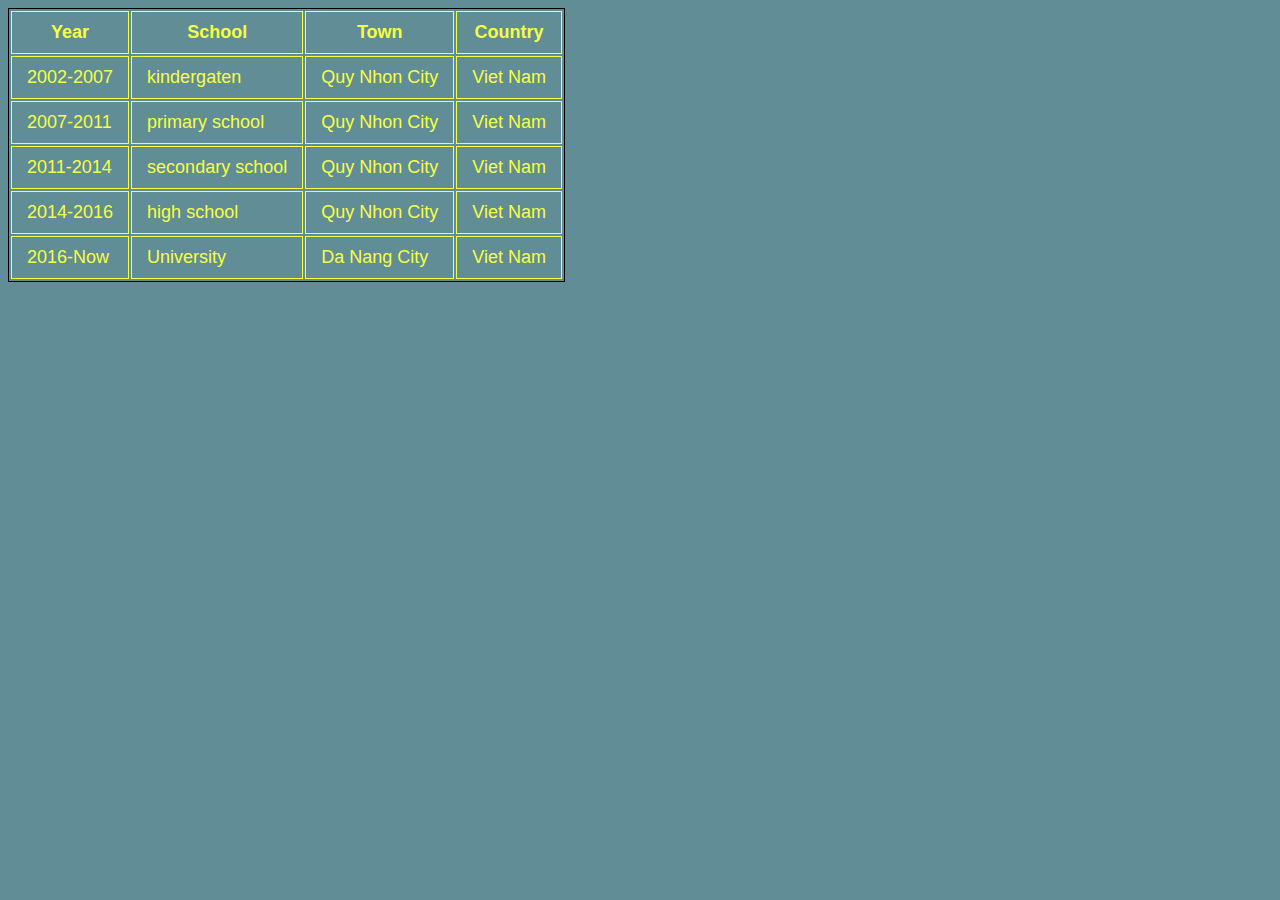
==== studies.html @ e5ab0360 "new update(2)" ====
<!DOCTYPE html>

<html>
	
	<head>
		<meta charset="UTF-8">
		<title>MyStudingStory</title>
		<link rel="stylesheet" type="text/css" href="css/studies.css">
		<link rel="stylesheet" type="text/css" href="css/app.css">

	</head>

	<body>
		<table>
			<thead>
					<tr>
						<th>Year</th>
						<th>School</th>
						<th>Town</th>
						<th>Country</th>
					</tr>

			</thead>

			<tbody>
					<tr>
						<td>2002-2007</td>
						<td>kindergaten</td>
						<td>Quy Nhon City</td>
						<td>Viet Nam</td>
					</tr>
					<tr>
						<td>2007-2011</td>
						<td>primary school</td>
						<td>Quy Nhon City</td>
						<td>Viet Nam</td>
					</tr>
					<tr>
						<td>2011-2014</td>
						<td>secondary school</td>
						<td>Quy Nhon City</td>
						<td>Viet Nam</td>
					</tr>
					<tr>
						<td>2014-2016</td>
						<td>high school</td>
						<td>Quy Nhon City</td>
						<td>Viet Nam</td>
					</tr>
					<tr>
						<td>2016-Now</td>
						<td>University</td>
						<td>Da Nang City</td>
						<td>Viet Nam</td>
					</tr>
			</tbody>

		</table>
	</body>
</html>
---- css/studies.css ----
table {
	border: 1px solid #000 ;
}
td,th {

	border: 1px solid currentColor;
	padding: 10px 15px 10px 15px;
}
---- css/app.css ----
body {
	color: rgb(246,255,67);
	background-color:#618d96 ;
	font-family: "Apple Garamond", "Arial", "Ubuntu";
	font-size: 18px;
}
p {
	text-align: justify;	
}
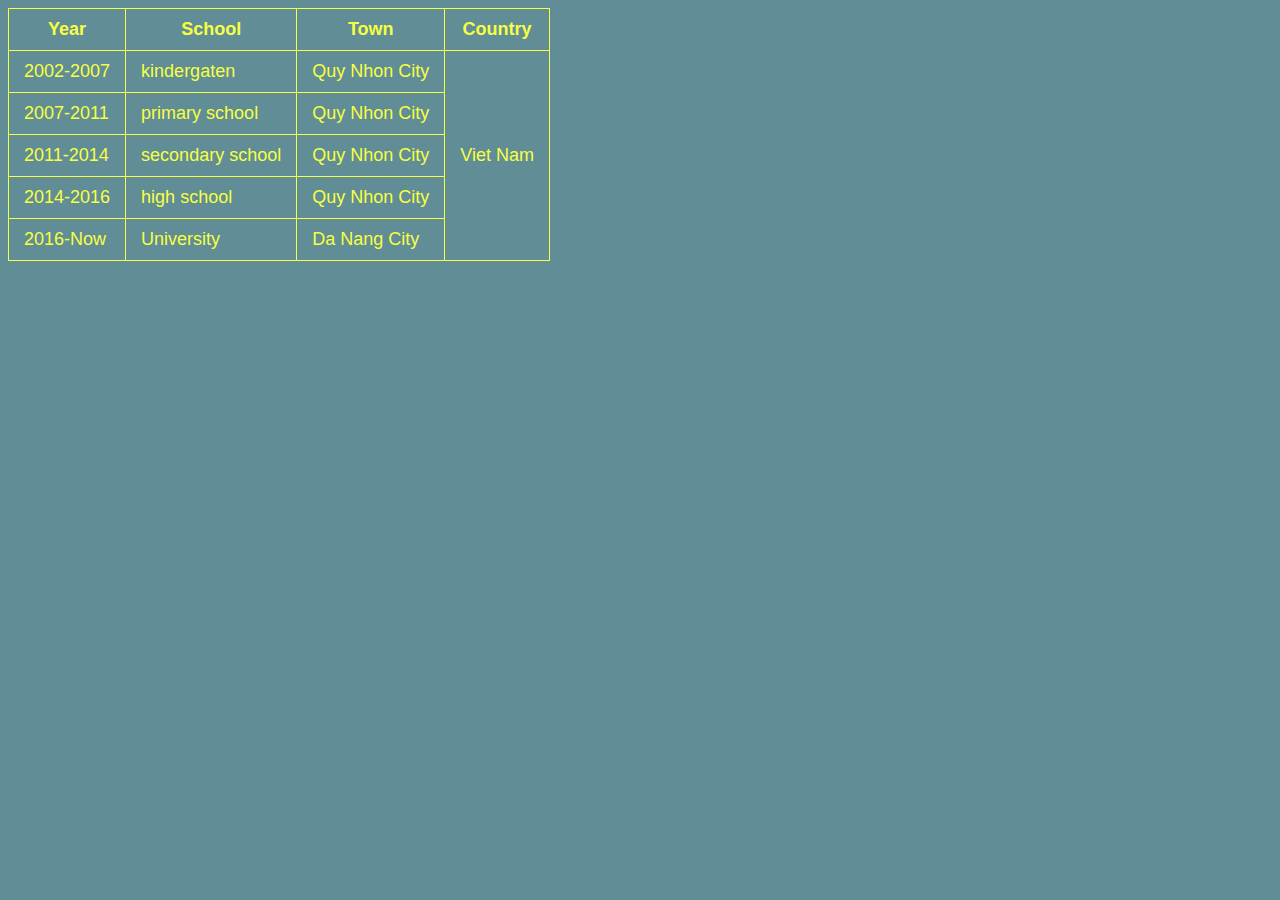
==== commit 2d5da3a1: "new update(2)" ====
--- a/studies.html
+++ b/studies.html
@@ -27,31 +27,27 @@
 						<td>2002-2007</td>
 						<td>kindergaten</td>
 						<td>Quy Nhon City</td>
-						<td>Viet Nam</td>
+						<td rowspan="5">Viet Nam</td>
 					</tr>
 					<tr>
 						<td>2007-2011</td>
 						<td>primary school</td>
 						<td>Quy Nhon City</td>
-						<td>Viet Nam</td>
 					</tr>
 					<tr>
 						<td>2011-2014</td>
 						<td>secondary school</td>
 						<td>Quy Nhon City</td>
-						<td>Viet Nam</td>
 					</tr>
 					<tr>
 						<td>2014-2016</td>
 						<td>high school</td>
 						<td>Quy Nhon City</td>
-						<td>Viet Nam</td>
 					</tr>
 					<tr>
 						<td>2016-Now</td>
 						<td>University</td>
 						<td>Da Nang City</td>
-						<td>Viet Nam</td>
 					</tr>
 			</tbody>
 
--- a/css/studies.css
+++ b/css/studies.css
@@ -1,9 +1,11 @@
 
 table {
 	border: 1px solid #000 ;
+	border-collapse: collapse;
 }
 td,th {
 
 	border: 1px solid currentColor;
 	padding: 10px 15px 10px 15px;
+	
 }
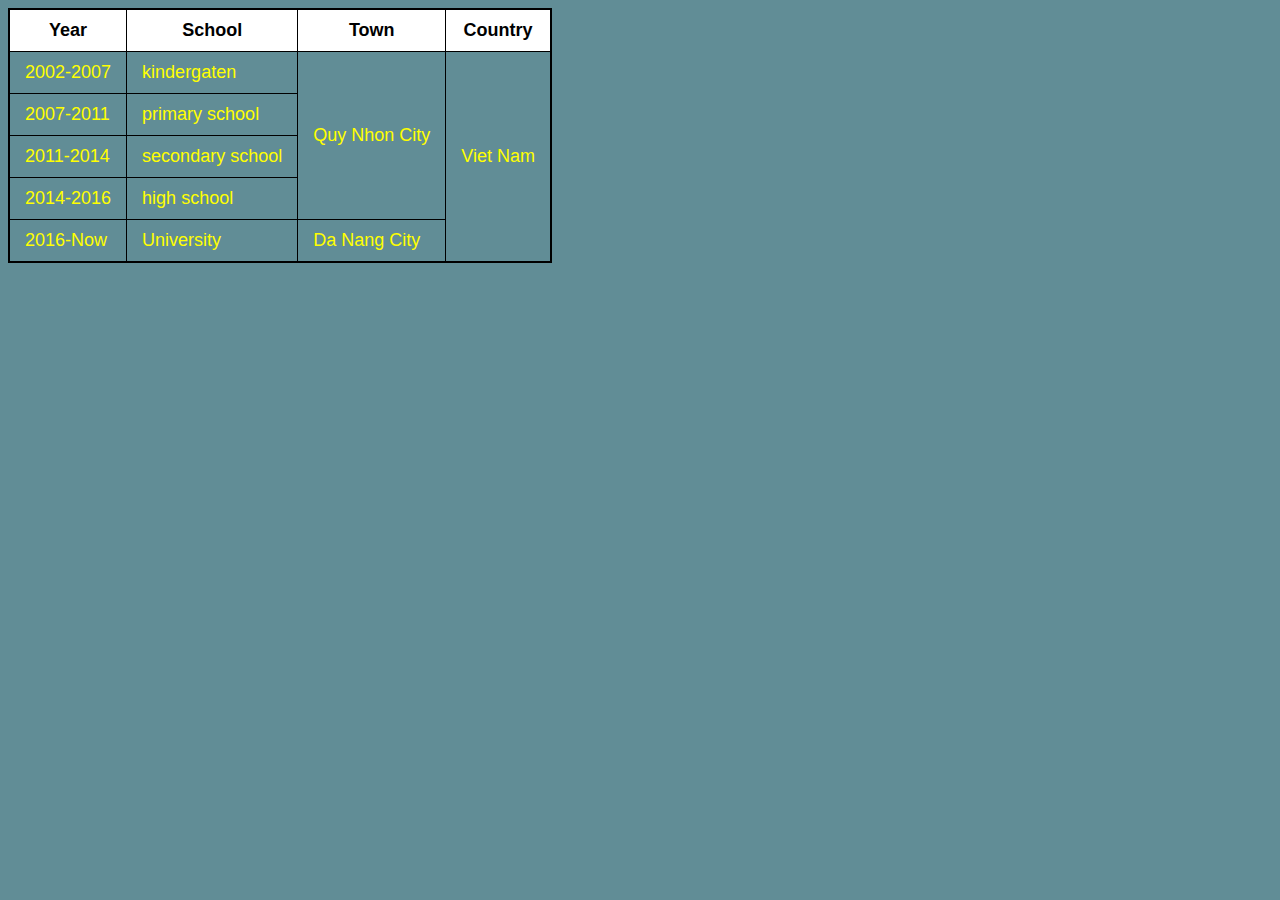
==== commit 3acca0fc: "new update(3)" ====
--- a/studies.html
+++ b/studies.html
@@ -26,23 +26,20 @@
 					<tr>
 						<td>2002-2007</td>
 						<td>kindergaten</td>
-						<td>Quy Nhon City</td>
+						<td rowspan="4">Quy Nhon City</td>
 						<td rowspan="5">Viet Nam</td>
 					</tr>
 					<tr>
 						<td>2007-2011</td>
 						<td>primary school</td>
-						<td>Quy Nhon City</td>
 					</tr>
 					<tr>
 						<td>2011-2014</td>
 						<td>secondary school</td>
-						<td>Quy Nhon City</td>
 					</tr>
 					<tr>
 						<td>2014-2016</td>
 						<td>high school</td>
-						<td>Quy Nhon City</td>
 					</tr>
 					<tr>
 						<td>2016-Now</td>
--- a/css/studies.css
+++ b/css/studies.css
@@ -1,11 +1,21 @@
 
 table {
-	border: 1px solid #000 ;
+	border: 2px solid #000 ;
 	border-collapse: collapse;
 }
 td,th {
 
-	border: 1px solid currentColor;
+	border: 1px solid black;
+	border-collapse: collapse;
 	padding: 10px 15px 10px 15px;
 	
 }
+th {
+	color: #000000;
+	background-color: white;
+}
+
+td {
+	color: yellow;
+	background-color:#618d96 ;
+}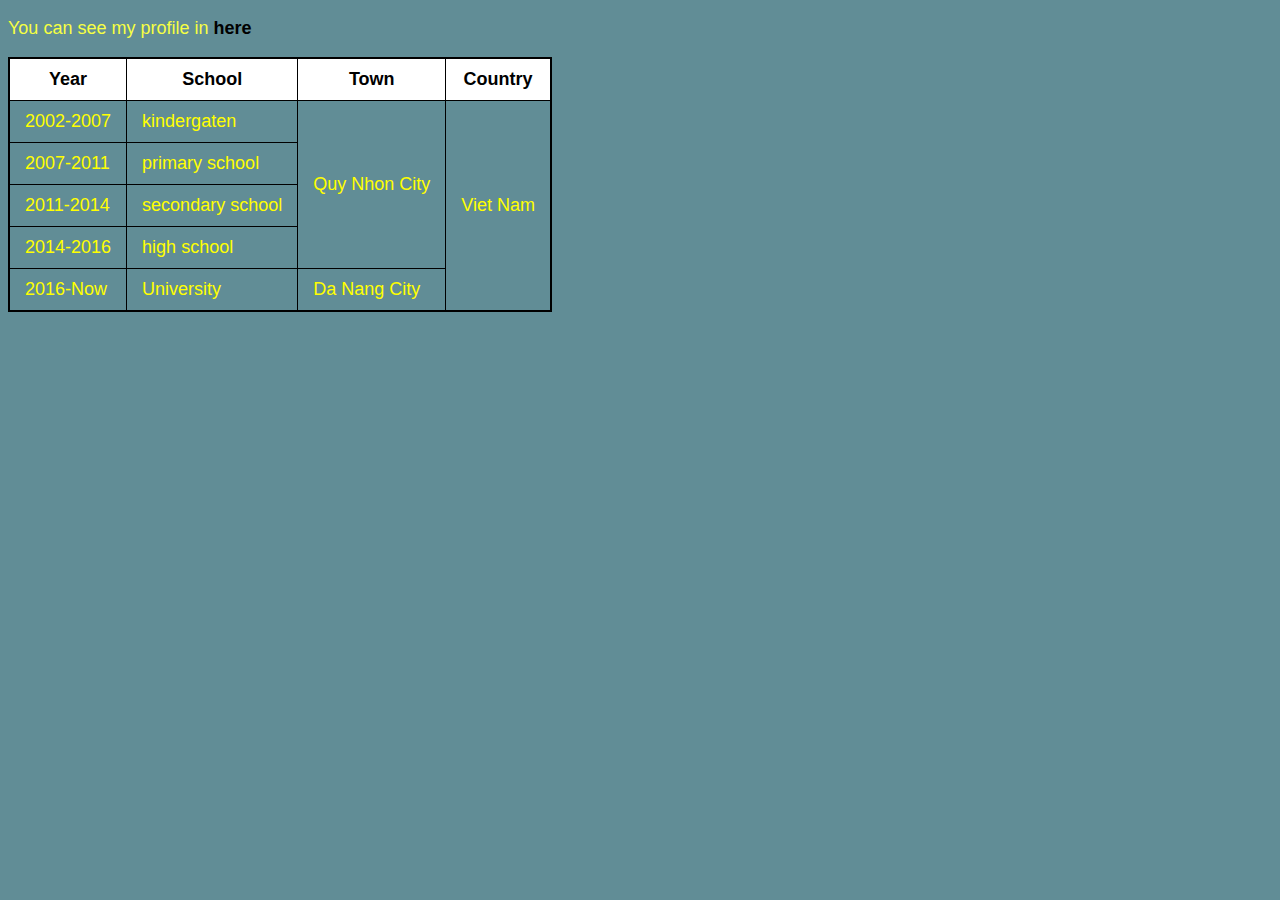
==== commit ef6b2a37: "Update for Thursday" ====
--- a/studies.html
+++ b/studies.html
@@ -7,45 +7,52 @@
 		<title>MyStudingStory</title>
 		<link rel="stylesheet" type="text/css" href="css/studies.css">
 		<link rel="stylesheet" type="text/css" href="css/app.css">
-
 	</head>
 
 	<body>
+		<p>
+		You can see my profile in <a href="index.html"><strong>here</strong></a>
+		</p>
 		<table>
 			<thead>
-					<tr>
-						<th>Year</th>
-						<th>School</th>
-						<th>Town</th>
-						<th>Country</th>
-					</tr>
-
+				<tr>
+					<th>Year</th>
+					<th>School</th>
+					<th>Town</th>
+					<th>Country</th>
+				</tr>
 			</thead>
 
 			<tbody>
-					<tr>
-						<td>2002-2007</td>
-						<td>kindergaten</td>
-						<td rowspan="4">Quy Nhon City</td>
-						<td rowspan="5">Viet Nam</td>
-					</tr>
-					<tr>
-						<td>2007-2011</td>
-						<td>primary school</td>
-					</tr>
-					<tr>
-						<td>2011-2014</td>
-						<td>secondary school</td>
-					</tr>
-					<tr>
-						<td>2014-2016</td>
-						<td>high school</td>
-					</tr>
-					<tr>
-						<td>2016-Now</td>
-						<td>University</td>
-						<td>Da Nang City</td>
-					</tr>
+				
+				<tr>
+					<td>2002-2007</td>
+					<td>kindergaten</td>
+					<td rowspan="4">Quy Nhon City</td>
+					<td rowspan="5">Viet Nam</td>
+				</tr>
+
+				<tr>
+					<td>2007-2011</td>
+					<td>primary school</td>
+				</tr>
+
+				<tr>
+					<td>2011-2014</td>
+					<td>secondary school</td>
+				</tr>
+
+				<tr>
+					<td>2014-2016</td>
+					<td>high school</td>
+				</tr>
+
+				<tr>
+					<td>2016-Now</td>
+					<td>University</td>
+					<td>Da Nang City</td>
+				</tr>
+
 			</tbody>
 
 		</table>
--- a/css/app.css
+++ b/css/app.css
@@ -6,4 +6,18 @@
 }
 p {
 	text-align: justify;	
-}+}
+img {
+	border-radius: 5%
+}
+a {
+	text-decoration: none;
+	color: black;
+}
+a:visited {
+	text-decoration: underline;
+	color: inherit;
+}
+a:hover {
+	color: red;
+}
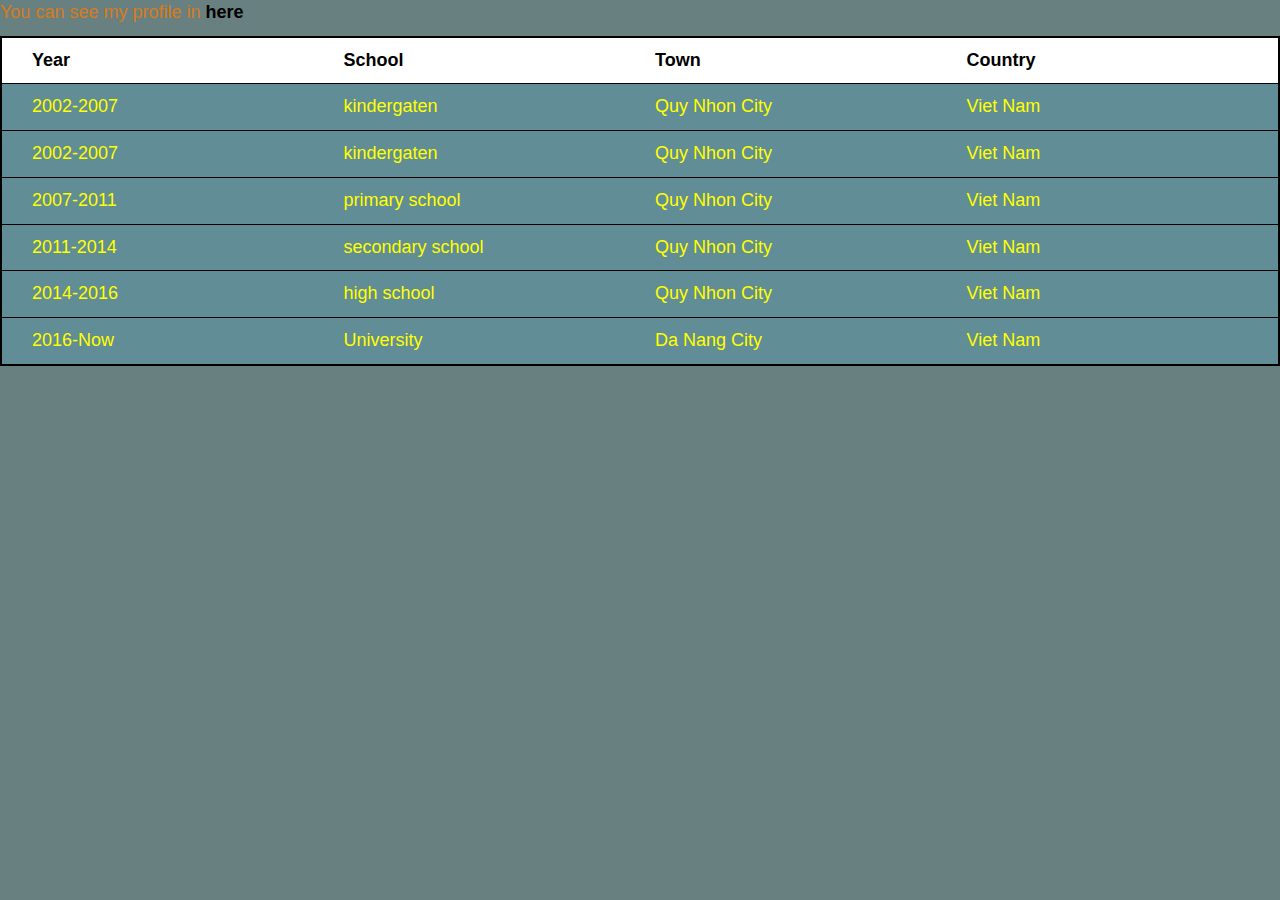
==== commit 4c558949: "new update bootstrap grid" ====
--- a/studies.html
+++ b/studies.html
@@ -5,52 +5,137 @@
 	<head>
 		<meta charset="UTF-8">
 		<title>MyStudingStory</title>
+		<link rel="stylesheet" type="text/css" href="bootstrap/dist/css/bootstrap.css">
+
+
 		<link rel="stylesheet" type="text/css" href="css/studies.css">
 		<link rel="stylesheet" type="text/css" href="css/app.css">
 	</head>
 
 	<body>
 		<p>
-		You can see my profile in <a href="index.html"><strong>here</strong></a>
+			You can see my profile in <a href="index.html"><strong>here</strong></a>
 		</p>
 		<table>
 			<thead>
 				<tr>
-					<th>Year</th>
-					<th>School</th>
-					<th>Town</th>
-					<th>Country</th>
+					<th>
+						<div class="col-lg-3 col-md-3 col-sm-1">
+							Year
+						</div>
+						<div class="col-lg-3 col-md-3 col-sm-1">
+							School
+						</div>
+						<div class="col-lg-3 col-md-3 col-sm-1">
+							Town
+						</div>
+						<div class="col-lg-3 col-md-3 col-sm-1">
+							Country
+						</div>
+					</th>
 				</tr>
 			</thead>
+			
 
+			
 			<tbody>
 				
 				<tr>
-					<td>2002-2007</td>
-					<td>kindergaten</td>
-					<td rowspan="4">Quy Nhon City</td>
-					<td rowspan="5">Viet Nam</td>
+					<td>
+						<div class="col-lg-3 col-md-2 col-sm-1">
+							2002-2007
+						</div>
+						<div class="col-lg-3 col-md-2 col-sm-1">
+							kindergaten
+						</div>
+						<div class="col-lg-3 col-md-2 col-sm-1">
+							Quy Nhon City
+						</div>
+						<div class="col-lg-3 col-md-2 col-sm-1">
+							Viet Nam
+						</div>
+					</td>
 				</tr>
 
 				<tr>
-					<td>2007-2011</td>
-					<td>primary school</td>
+					<td>
+						<div class="col-lg-3 col-md-2 col-sm-1">
+							2002-2007
+						</div>
+						<div class="col-lg-3 col-md-2 col-sm-1">
+							kindergaten
+						</div>
+						<div class="col-lg-3 col-md-2 col-sm-1">
+							Quy Nhon City
+						</div>
+						<div class="col-lg-3 col-md-2 col-sm-1">
+							Viet Nam
+						</div>
+					</td>
 				</tr>
-
 				<tr>
-					<td>2011-2014</td>
-					<td>secondary school</td>
+					<td>
+						<div class="col-lg-3 col-md-2 col-sm-1">
+							2007-2011
+						</div>
+						<div class="col-lg-3 col-md-2 col-sm-1">
+							primary school
+						</div>
+						<div class="col-lg-3 col-md-2 col-sm-1">
+							Quy Nhon City
+						</div>
+						<div class="col-lg-3 col-md-2 col-sm-1">
+							Viet Nam
+						</div>
+					</td>
 				</tr>
-
 				<tr>
-					<td>2014-2016</td>
-					<td>high school</td>
+					<td>
+						<div class="col-lg-3 col-md-2 col-sm-1">
+							2011-2014
+						</div>
+						<div class="col-lg-3 col-md-2 col-sm-1">
+							secondary school
+						</div>
+						<div class="col-lg-3 col-md-2 col-sm-1">
+							Quy Nhon City
+						</div>
+						<div class="col-lg-3 col-md-2 col-sm-1">
+							Viet Nam
+						</div>
+					</td>
 				</tr>
-
 				<tr>
-					<td>2016-Now</td>
-					<td>University</td>
-					<td>Da Nang City</td>
+					<td>
+						<div class="col-lg-3 col-md-2 col-sm-1">
+							2014-2016
+						</div>
+						<div class="col-lg-3 col-md-2 col-sm-1">
+							high school
+						</div>
+						<div class="col-lg-3 col-md-2 col-sm-1">
+							Quy Nhon City
+						</div>
+						<div class="col-lg-3 col-md-2 col-sm-1">
+							Viet Nam
+						</div>
+					</td>
+				</tr>
+				<tr>
+					<td>
+						<div class="col-lg-3 col-md-2 col-sm-1">
+							2016-Now
+						</div>
+						<div class="col-lg-3 col-md-2 col-sm-1">
+							University
+						</div>
+						<div class="col-lg-3 col-md-2 col-sm-1">
+							Da Nang City
+						</div>
+						<div class="col-lg-3 col-md-2 col-sm-1">
+							Viet Nam
+						</div>
+					</td>
 				</tr>
 
 			</tbody>
--- a/css/studies.css
+++ b/css/studies.css
@@ -2,6 +2,7 @@
 table {
 	border: 2px solid #000 ;
 	border-collapse: collapse;
+	width: 100%;
 }
 td,th {
 
--- a/css/app.css
+++ b/css/app.css
@@ -1,6 +1,7 @@
 body {
-	color: rgb(246,255,67);
-	background-color:#618d96 ;
+	color: #d97b1a;
+	background-color:#688080  ;
+
 	font-family: "Apple Garamond", "Arial", "Ubuntu";
 	font-size: 18px;
 }
@@ -13,6 +14,7 @@
 a {
 	text-decoration: none;
 	color: black;
+
 }
 a:visited {
 	text-decoration: underline;
@@ -21,3 +23,81 @@
 a:hover {
 	color: red;
 }
+figure {
+	border:2px solid black;
+	width: 100%;
+	padding: 3px;
+	margin: 0px;
+}
+figcaption {
+	font-style: italic;
+	text-align: center;
+}
+img {
+	max-width: 100%;
+	width: 100%;
+}
+@media screen and (min-width: 450px) {
+	figure {
+		width: 77px;
+		}
+}
+@media screen and (min-width:600px) {
+	figure {
+		width:120px;
+	}
+	#bill-ava{ content:url( "../images/bill_gates_s.jpg"); 
+	}	
+}
+@media screen and (min-width:600px) {
+	figure {
+		width:120px;
+	}
+	#stephen-ava{ content:url("../images/stephen_hawking_s.jpg"); 
+	}
+}
+@media screen and (min-width:600px) {
+	figure {
+		width:120px;
+	}
+	#charlice-ava{ content:url( "../images/charlice_puth_s.jpg"); 
+	}	
+}
+@media screen and (min-width:600px) {
+	figure {
+		width:120px;
+	}
+	#napoleon-ava{ content:url( "../images/napoleon_bonaparte_s.jpg"); 
+	}	
+}
+@media screen and (min-width:900px) {
+	figure {
+		width:280px;}
+	#bill-ava{ content:url("../images/bill_gates.jpg");
+	}	
+}
+@media screen and (min-width:900px) {
+	figure {
+		width:280px;}
+	#stephen-ava{ content:url("../images/stephen_hawking.jpg"); 
+	} 
+}
+@media screen and (min-width:900px) {
+	figure {
+		width:280px;
+	}
+	#charlice-ava{ content:url( "../images/charlice_puth.jpg"); 
+	}	
+}
+@media screen and (min-width:900px) {
+	figure {
+		width:280px;
+	}
+	#napoleon-ava{ content:url( "../images/napoleon_bonaparte.jpg"); 
+	}	
+}
+@media screen and (min-width:1080px) {
+	figure {
+		width:390px;
+	}
+}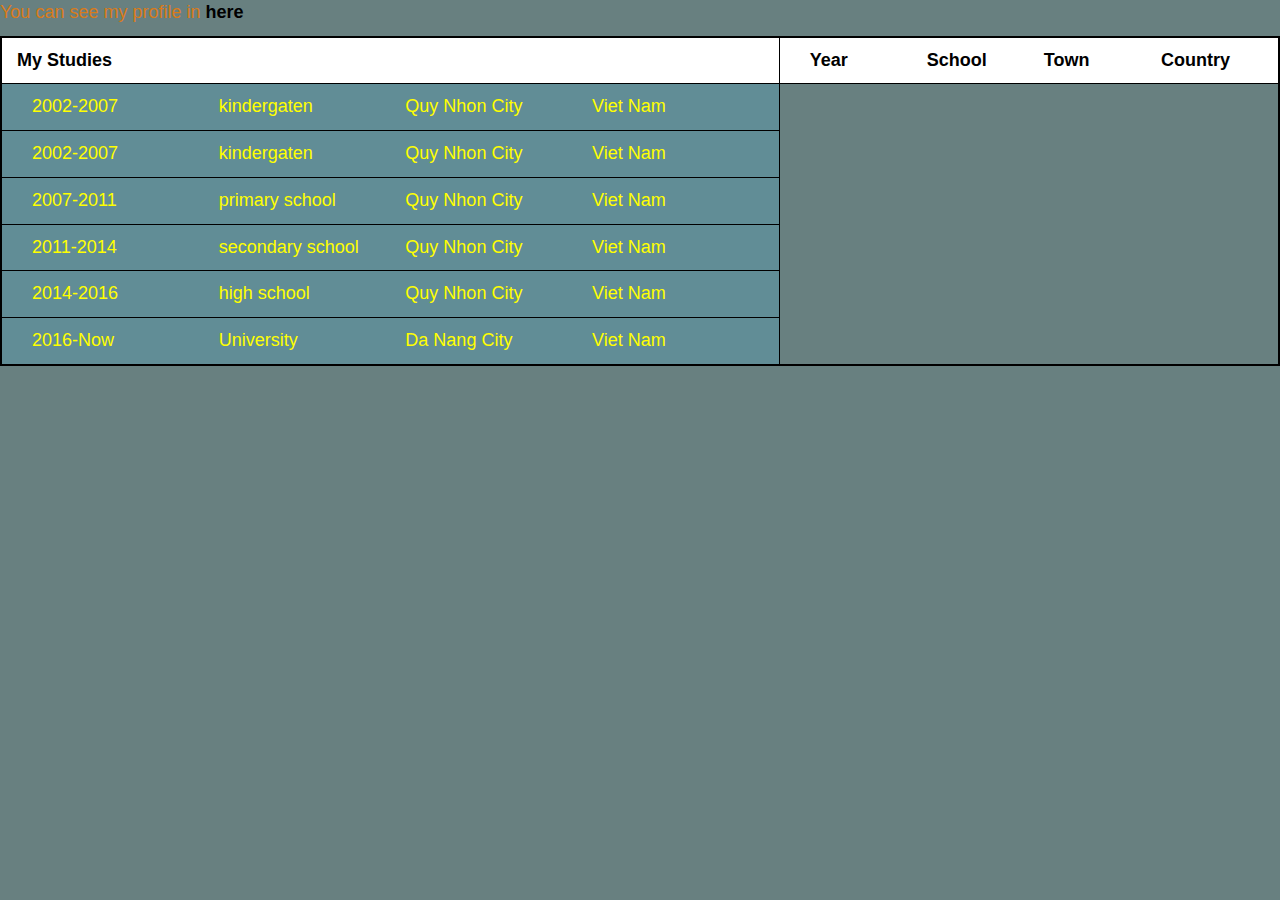
==== commit 2424d8af: "end of Thursday" ====
--- a/studies.html
+++ b/studies.html
@@ -19,17 +19,18 @@
 		<table>
 			<thead>
 				<tr>
+					<th>My Studies</th>
 					<th>
-						<div class="col-lg-3 col-md-3 col-sm-1">
+						<div class="col-lg-3 col-md-4 col-sm-12">
 							Year
 						</div>
-						<div class="col-lg-3 col-md-3 col-sm-1">
+						<div class="col-lg-3 col-md-4 col-sm-12">
 							School
 						</div>
-						<div class="col-lg-3 col-md-3 col-sm-1">
+						<div class="col-lg-3 col-md-4 col-sm-12">
 							Town
 						</div>
-						<div class="col-lg-3 col-md-3 col-sm-1">
+						<div class="col-lg-3 col-md-4 col-sm-12">
 							Country
 						</div>
 					</th>
@@ -42,16 +43,16 @@
 				
 				<tr>
 					<td>
-						<div class="col-lg-3 col-md-2 col-sm-1">
+						<div class="col-lg-3 col-md-4 col-sm-12">
 							2002-2007
 						</div>
-						<div class="col-lg-3 col-md-2 col-sm-1">
+						<div class="col-lg-3 col-md-4 col-sm-12">
 							kindergaten
 						</div>
-						<div class="col-lg-3 col-md-2 col-sm-1">
+						<div class="col-lg-3 col-md-4 col-sm-12">
 							Quy Nhon City
 						</div>
-						<div class="col-lg-3 col-md-2 col-sm-1">
+						<div class="col-lg-3 col-md-4 col-sm-12">
 							Viet Nam
 						</div>
 					</td>
@@ -59,80 +60,80 @@
 
 				<tr>
 					<td>
-						<div class="col-lg-3 col-md-2 col-sm-1">
+						<div class="col-lg-3 col-md-4 col-sm-12">
 							2002-2007
 						</div>
-						<div class="col-lg-3 col-md-2 col-sm-1">
+						<div class="col-lg-3 col-md-4 col-sm-12">
 							kindergaten
 						</div>
-						<div class="col-lg-3 col-md-2 col-sm-1">
+						<div class="col-lg-3 col-md-4 col-sm-12">
 							Quy Nhon City
 						</div>
-						<div class="col-lg-3 col-md-2 col-sm-1">
+						<div class="col-lg-3 col-md-4 col-sm-12">
 							Viet Nam
 						</div>
 					</td>
 				</tr>
 				<tr>
 					<td>
-						<div class="col-lg-3 col-md-2 col-sm-1">
+						<div class="col-lg-3 col-md-4 col-sm-12">
 							2007-2011
 						</div>
-						<div class="col-lg-3 col-md-2 col-sm-1">
+						<div class="col-lg-3 col-md-4 col-sm-12">
 							primary school
 						</div>
-						<div class="col-lg-3 col-md-2 col-sm-1">
+						<div class="col-lg-3 col-md-4 col-sm-12">
 							Quy Nhon City
 						</div>
-						<div class="col-lg-3 col-md-2 col-sm-1">
+						<div class="col-lg-3 col-md-4 col-sm-12">
 							Viet Nam
 						</div>
 					</td>
 				</tr>
 				<tr>
 					<td>
-						<div class="col-lg-3 col-md-2 col-sm-1">
+						<div class="col-lg-3 col-md-4 col-sm-12">
 							2011-2014
 						</div>
-						<div class="col-lg-3 col-md-2 col-sm-1">
+						<div class="col-lg-3 col-md-4 col-sm-12">
 							secondary school
 						</div>
-						<div class="col-lg-3 col-md-2 col-sm-1">
+						<div class="col-lg-3 col-md-4 col-sm-12">
 							Quy Nhon City
 						</div>
-						<div class="col-lg-3 col-md-2 col-sm-1">
+						<div class="col-lg-3 col-md-4 col-sm-12">
 							Viet Nam
 						</div>
 					</td>
 				</tr>
 				<tr>
 					<td>
-						<div class="col-lg-3 col-md-2 col-sm-1">
+						<div class="col-lg-3 col-md-4 col-sm-12">
 							2014-2016
 						</div>
-						<div class="col-lg-3 col-md-2 col-sm-1">
+						<div class="col-lg-3 col-md-4 col-sm-12">
 							high school
 						</div>
-						<div class="col-lg-3 col-md-2 col-sm-1">
+						<div class="col-lg-3 col-md-4 col-sm-12">
 							Quy Nhon City
 						</div>
-						<div class="col-lg-3 col-md-2 col-sm-1">
+						<div class="col-lg-3 col-md-4 col-sm-12">
 							Viet Nam
 						</div>
 					</td>
 				</tr>
 				<tr>
 					<td>
-						<div class="col-lg-3 col-md-2 col-sm-1">
+						<div class="col-lg-3 col-md-4 col-sm-12">
 							2016-Now
 						</div>
-						<div class="col-lg-3 col-md-2 col-sm-1">
+						<div class="col-lg-3 col-md-4 col-sm-12">
 							University
 						</div>
-						<div class="col-lg-3 col-md-2 col-sm-1">
+						<div class="col-lg-3 col-md-4 col-sm-12">
 							Da Nang City
 						</div>
-						<div class="col-lg-3 col-md-2 col-sm-1">
+						<div class="col-lg-3 col-md-4 col-sm-12">
 							Viet Nam
 						</div>
 					</td>
